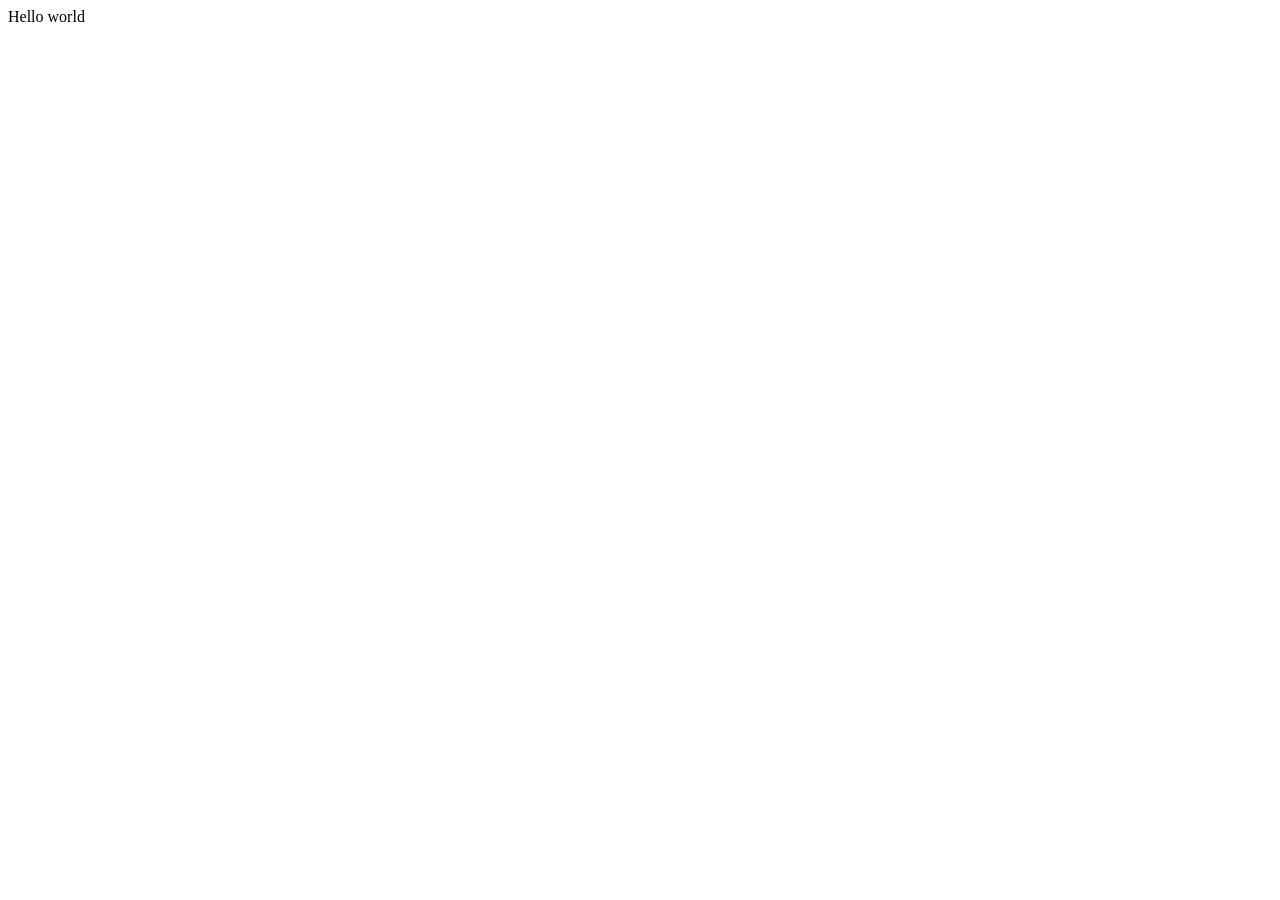
==== index.html @ 826b5bc5 "Initial commit" ====
<!DOCTYPE html>
<html>

<head>
  <meta charset="utf-8">
  <meta name="viewport" content="width=device-width">
  <title>replit</title>
  <link href="style.css" rel="stylesheet" type="text/css" />
</head>

<body>
  Hello world
  <script src="script.js"></script>
</body>

</html>
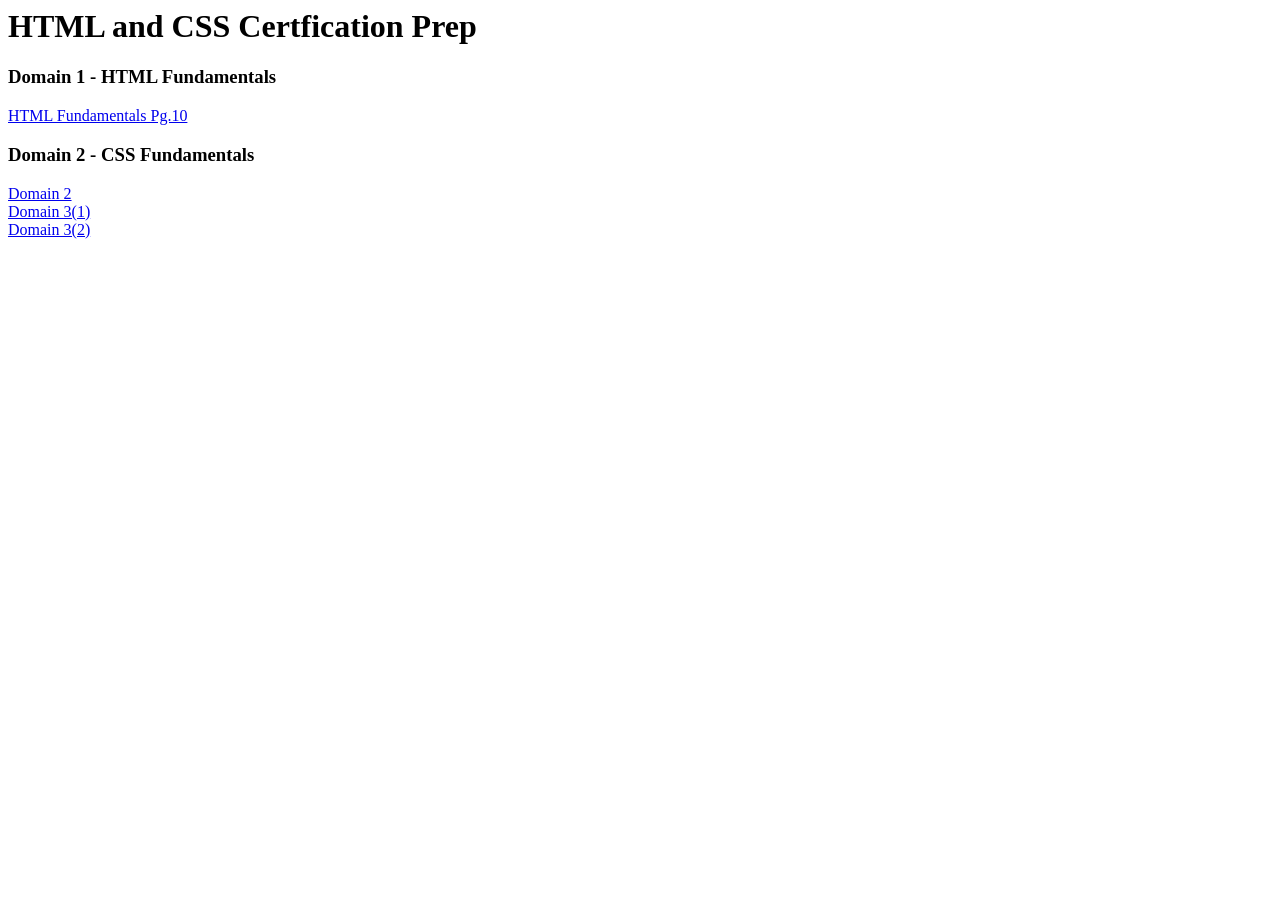
==== commit 770381a1: "Completed domain 1" ====
--- a/index.html
+++ b/index.html
@@ -1,16 +1,19 @@
-<!DOCTYPE html>
 <html>
+<body>
+<h1>HTML and CSS Certfication Prep</h1>
+  <p>
+    <h3>Domain 1 - HTML Fundamentals</h3>
+    <a href ="Domain 1/MusicStore1/11c-scripts.html"> HTML Fundamentals Pg.10 </a>
+    <br>
+    <h3>Domain 2 - CSS Fundamentals</h3>
+<a href="Domain 2/MusicStore2/21a-index.html">Domain 2 </a>
+<br>
+<a href="Domain 3/MusicStore3/31b-headings.html">Domain 3(1) </a>
+    <br>
+    <a href="Domain 3/MusicStore3/31b-index.html">Domain 3(2) </a>
+    <br>
+  </p>
 
-<head>
-  <meta charset="utf-8">
-  <meta name="viewport" content="width=device-width">
-  <title>replit</title>
-  <link href="style.css" rel="stylesheet" type="text/css" />
-</head>
-
-<body>
-  Hello world
-  <script src="script.js"></script>
 </body>
 
-</html>+</html>
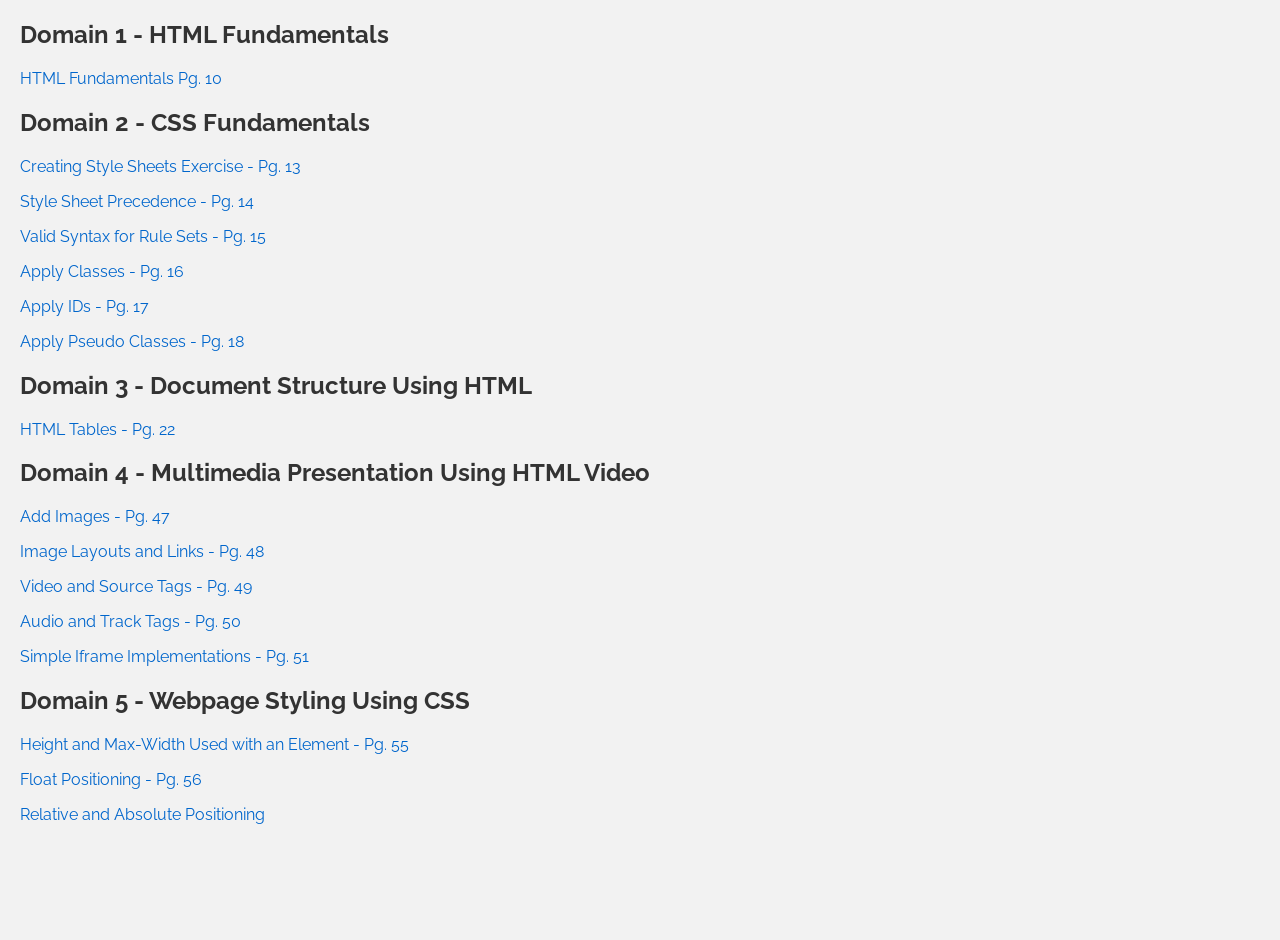
==== commit 0784e7d4: "updated css" ====
--- a/index.html
+++ b/index.html
@@ -1,18 +1,36 @@
 <html>
-<body>
-<h1>HTML and CSS Certfication Prep</h1>
-  <p>
-    <h3>Domain 1 - HTML Fundamentals</h3>
-    <a href ="Domain 1/MusicStore1/11c-scripts.html"> HTML Fundamentals Pg.10 </a>
-    <br>
-    <h3>Domain 2 - CSS Fundamentals</h3>
-<a href="Domain 2/MusicStore2/21a-index.html">Domain 2 </a>
-<br>
-<a href="Domain 3/MusicStore3/31b-headings.html">Domain 3(1) </a>
-    <br>
-    <a href="Domain 3/MusicStore3/31b-index.html">Domain 3(2) </a>
-    <br>
-  </p>
+  <head>
+    <title>Zainab Majidi's Portfolio</title>
+    <meta charset="UTF-8">
+    <meta name="viewport" content="width=device-width, initial-scale=1">
+    <link rel="stylesheet" href="https://fonts.googleapis.com/css?family=Raleway">
+    <link rel="stylesheet" href="https://cdnjs.cloudflare.com/ajax/libs/font-awesome/4.7.0/css/font-awesome.min.css">
+   <link rel="stylesheet" type="text/css" href="style.css">
+  </head>
+  <body> 
+  <h2>Domain 1 - HTML Fundamentals</h2>
+    <ul><li> <a href="Domain 1/MusicStore1/11c-scripts.html">HTML Fundamentals Pg. 10</a> </li></ul>
+    <h2>Domain 2 - CSS Fundamentals</h2>
+     <ul><li><a href="Domain 2/MusicStore2/21a-index.html">Creating Style Sheets Exercise - Pg. 13</a></li> </ul>
+     <ul><li><a href="Domain 2/MusicStore2/21b-index.html">Style Sheet Precedence - Pg. 14</a></li></ul>
+     <ul><li><a href="Domain 2/MusicStore2/22a-index.html">Valid Syntax for Rule Sets - Pg. 15</a></li></ul>
+     <ul><li><a href="Domain 2/MusicStore2/22b-books.html">Apply Classes - Pg. 16</a></li></ul>
+     <ul><li><a href="Domain 2/MusicStore2/22b2-spotlight.html">Apply IDs - Pg. 17</a></li></ul>
+     <ul><li><a href="Domain 2/MusicStore2/22b3-books.html">Apply Pseudo Classes - Pg. 18</a></li></ul>
+    <h2>Domain 3 - Document Structure Using HTML</h2>
+    <ul><li><a href="Domain 3/MusicStore3/31a-hours.html">HTML Tables - Pg. 22</a></li></ul>
+    <h2>Domain 4 - Multimedia Presentation Using HTML Video</h2>
+    <ul><li><a href="Domain 4/Student/MusicStore4/41a-instruments.html">Add Images - Pg. 47</a></li></ul>
+    <ul><li><a href="Domain 4/Student/MusicStore4/41a-instruments2.html">Image Layouts and Links - Pg. 48</a></li></ul>
+    <ul><li><a href="Domain 4/Student/MusicStore4/43a-media.html">Video and Source Tags - Pg. 49</a></li></ul>
+    <ul<li><a href="Domain 4/Student/MusicStore4/43b-media.html">Audio and Track Tags - Pg. 50</a></li></ul>
+    <ul><li><a href="Domain 4/Student/MusicStore4/43e-media.html">Simple Iframe Implementations - Pg. 51</a></li></ul>
+    <h2>Domain 5 - Webpage Styling Using CSS</h2>
+    <ul><li><a href="Domain 5/MusicStore5/51a-positioningexample.html">Height and Max-Width Used with an Element - Pg. 55</a></li></ul>
+    <ul><li><a href="Domain 5/MusicStore5/51af-positioningexample.html">Float Positioning - Pg. 56</a></li></ul>
+    <ul><li><a href="Domain 5/MusicStore5/51ar-positioningexample.html">Relative and Absolute Positioning</a></li></ul>
+  </body>
+
 
 </body>
 
--- a/style.css
+++ b/style.css
@@ -0,0 +1,42 @@
+body, h2, ul, li, a {
+  font-family: "Raleway", sans-serif;
+}
+
+/* Reset Styles */
+body, html {
+  height: 100%;
+  width: 100%;
+  margin: 0;
+  padding: 0;
+}
+
+
+body {
+  background-color: #f2f2f2; 
+  padding: 20px;
+}
+
+h2 {
+  color: #333;
+}
+
+
+ul {
+  list-style-type: none;
+  padding: 0;
+}
+
+
+li {
+  margin-bottom: 10px;
+}
+
+
+a {
+  color: #0066cc; 
+  text-decoration: none;
+}
+
+a:hover {
+  text-decoration: underline;
+}
